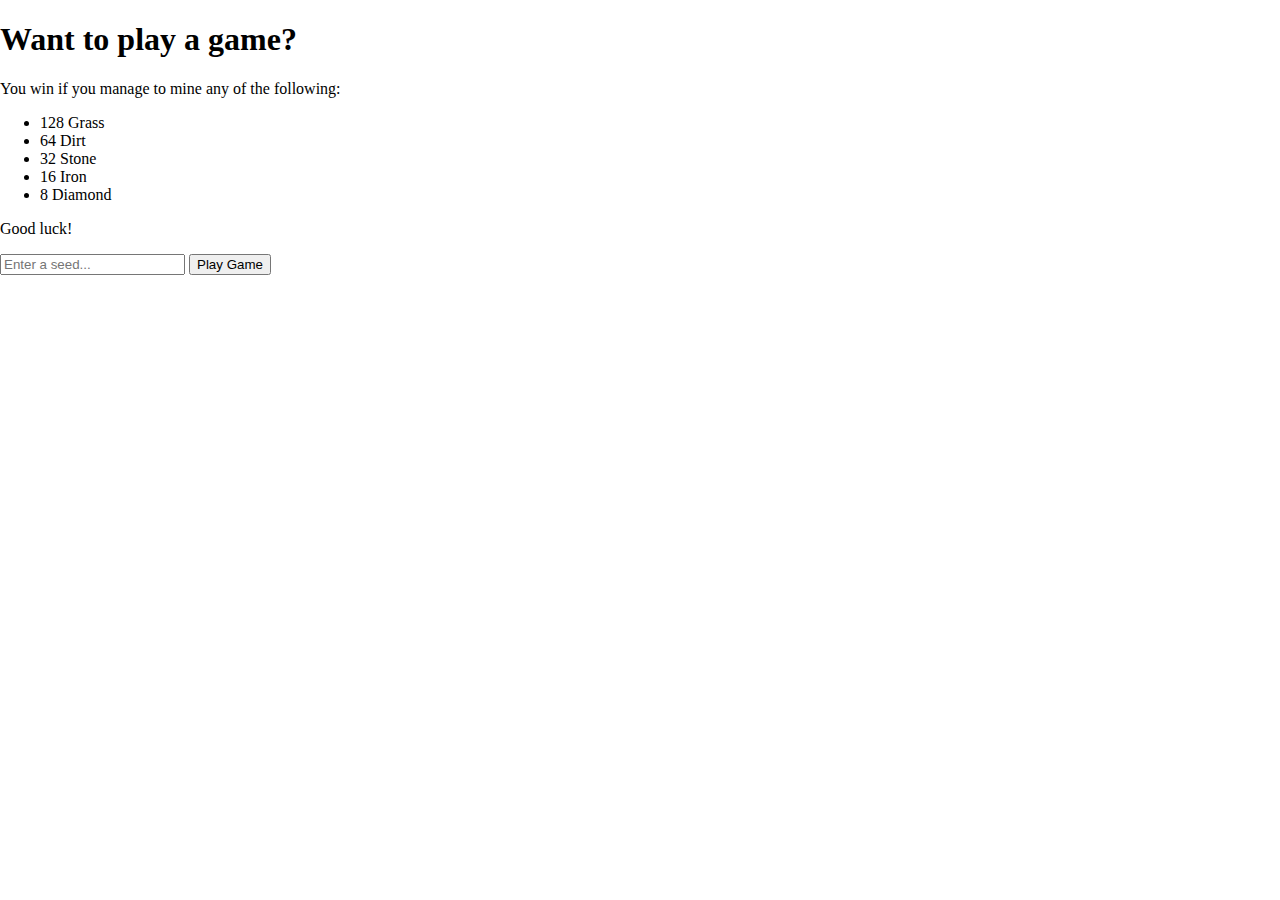
==== index.html @ 510548d8 "initial commit" ====
<!DOCTYPE html>
<html lang="en">
  <head>
    <meta charset="UTF-8" />
    <!-- <meta name="viewport" content="width=device-width, initial-scale=1.0" /> -->
    <link rel="stylesheet" type="text/css" href="style.css" />
    <script src="p5.js"></script>
    <script src="p5.sound.min.js"></script>
    <title>NukeSoftX Terraria Clone</title>
  </head>
  <body>
    <main>
      <h1>Want to play a game?</h1>
      <p>You win if you manage to mine any of the following:</p>
      <ul>
        <li>128 Grass</li>
        <li>64 Dirt</li>
        <li>32 Stone</li>
        <li>16 Iron</li>
        <li>8 Diamond</li>
      </ul>
      <p>Good luck!</p>
      <form method="get">
        <input
          type="number"
          name="seed"
          placeholder="Enter a seed..."
          value=""
        />
        <input
          type="submit"
          value="Play Game"
          onclick='this.form.action="playgame.html";'
        />
      </form>
    </main>
  </body>
</html>
---- style.css ----
html, body {
  margin: 0;
  padding: 0;
}

canvas {
  display: block;
}

.top-bar {
  height: 10vh;
  background-color: #a3a3a3;
  display: flex;
  flex-direction: row;
  justify-content: space-between;
  align-items: center;
}

.block-type {
  display: flex;
  flex-direction: row;
  justify-content: center;
  align-items: center;

  width: 100%;
  height: 100%;

  color: #fff;
  text-shadow: 0 0 10px #000;
  cursor: pointer;
}

.block-type:hover {
  background-color: #6b6b6b !important;
}

#grass {
  background-color: rgb(0, 180, 0);
}

#dirt {
  background-color: rgb(83, 60, 13);
}

#stone {
  background-color: rgb(58, 50, 50);
}

#iron {
  background-color: rgb(161, 157, 148);
}

#diamond {
  background-color: rgb(69, 172, 165);
}

#restart {
  background-color: rgb(0, 0, 0);
}

.active {
  border: 5px solid rgb(255, 139, 61);
  box-shadow: 0 0 10px rgb(255, 139, 61);
}
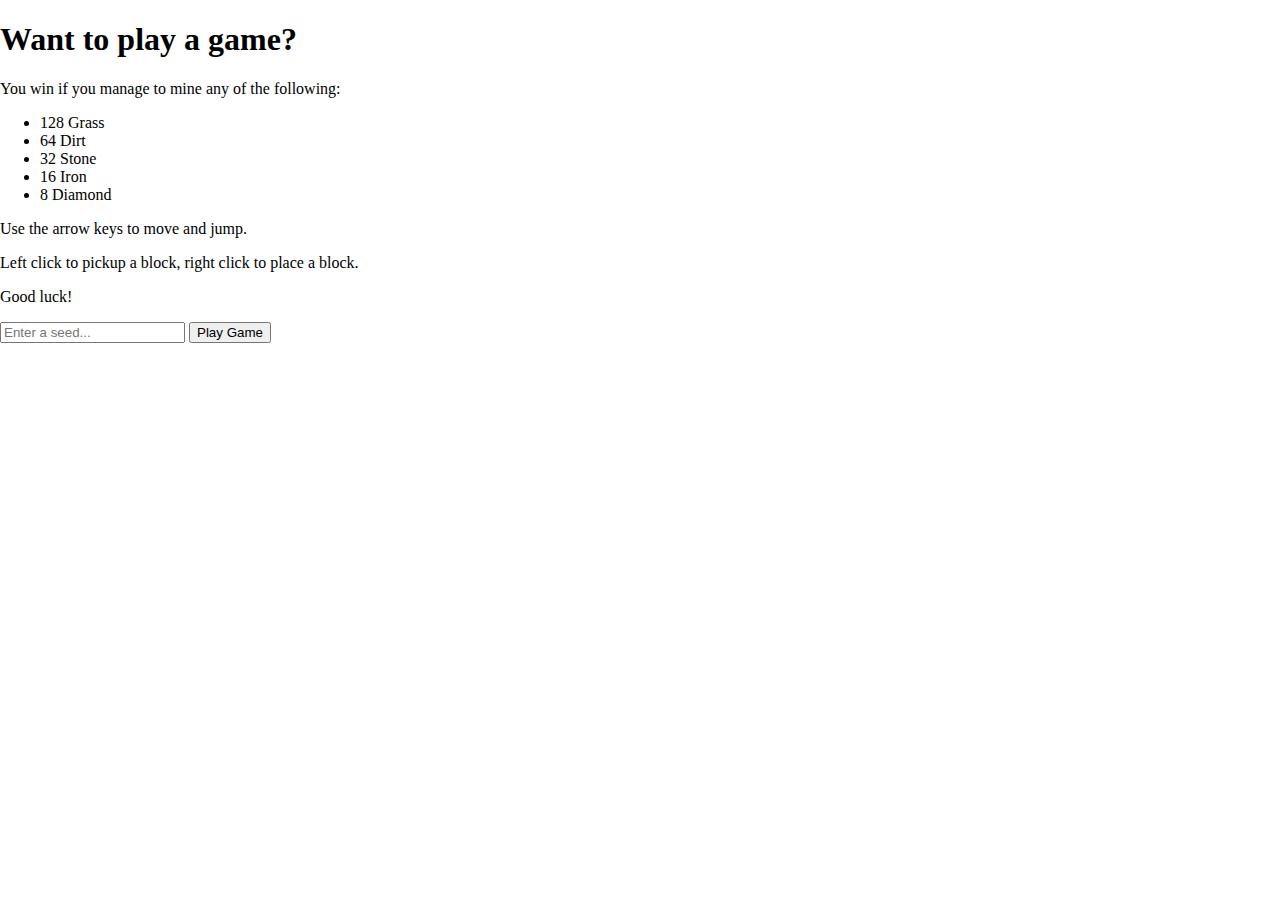
==== commit fa05c974: "Added keybinds to index.html" ====
--- a/index.html
+++ b/index.html
@@ -19,6 +19,8 @@
         <li>16 Iron</li>
         <li>8 Diamond</li>
       </ul>
+      <p>Use the arrow keys to move and jump.</p>
+      <p>Left click to pickup a block, right click to place a block.</p>
       <p>Good luck!</p>
       <form method="get">
         <input
